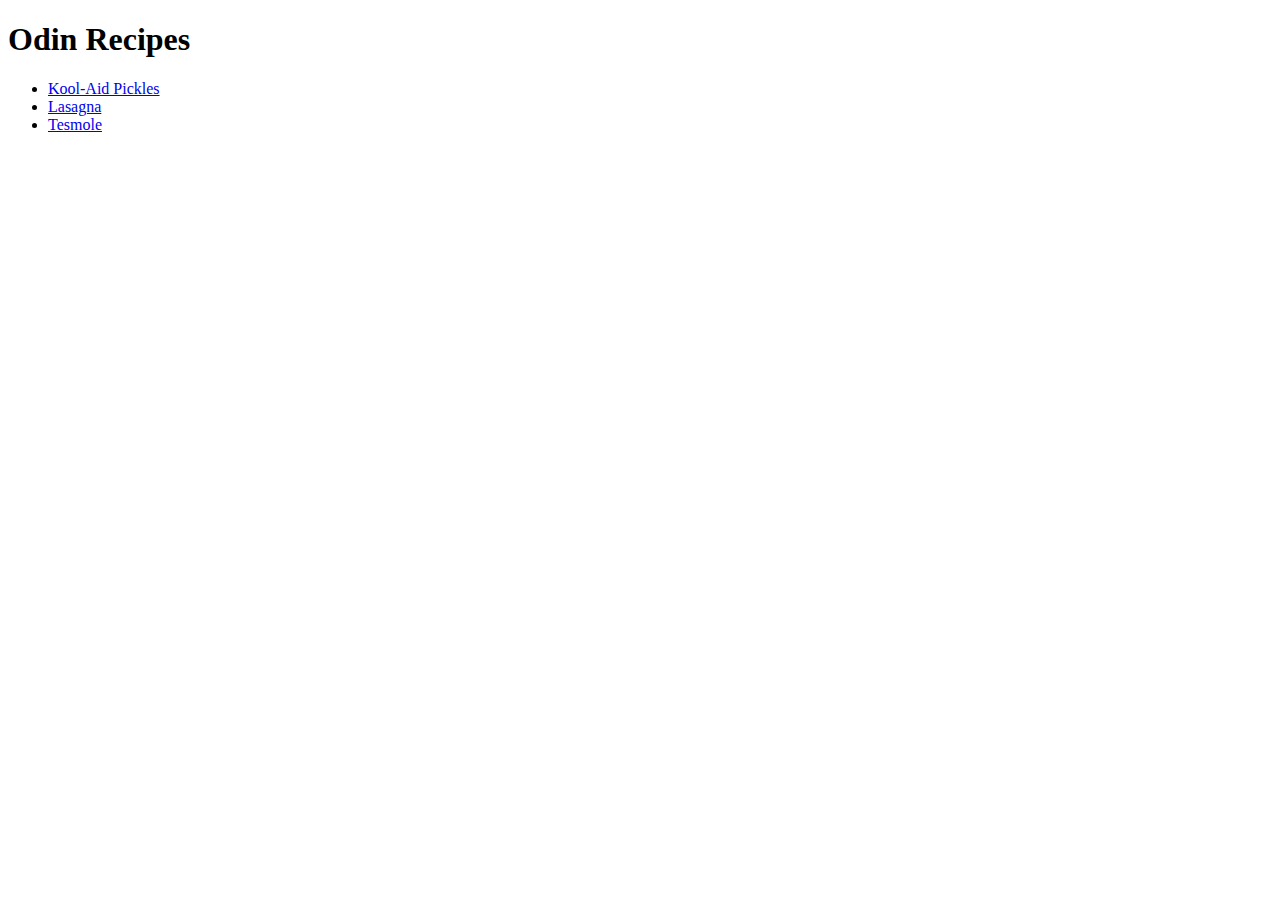
==== index.html @ ff0eb9f0 "created simple recipes website. Only missing recipes for tesmole and lasagna pages" ====
<!DOCTYPE html>
<html lang="en">
<head>
    <meta charset="UTF-8">
    <meta name="viewport" content="width=device-width, initial-scale=1.0">
    <title>Document</title>
</head>
<body>
    <h1>Odin Recipes</h1>
    <ul>

<li><a href="recipes/pickles.html">Kool-Aid Pickles</a></li>
<li><a href="recipes/lasagna.html">Lasagna</a></li>
<li><a href="recipes/tesmole.html">Tesmole</a></li>

    </ul>
    
</body>
</html>
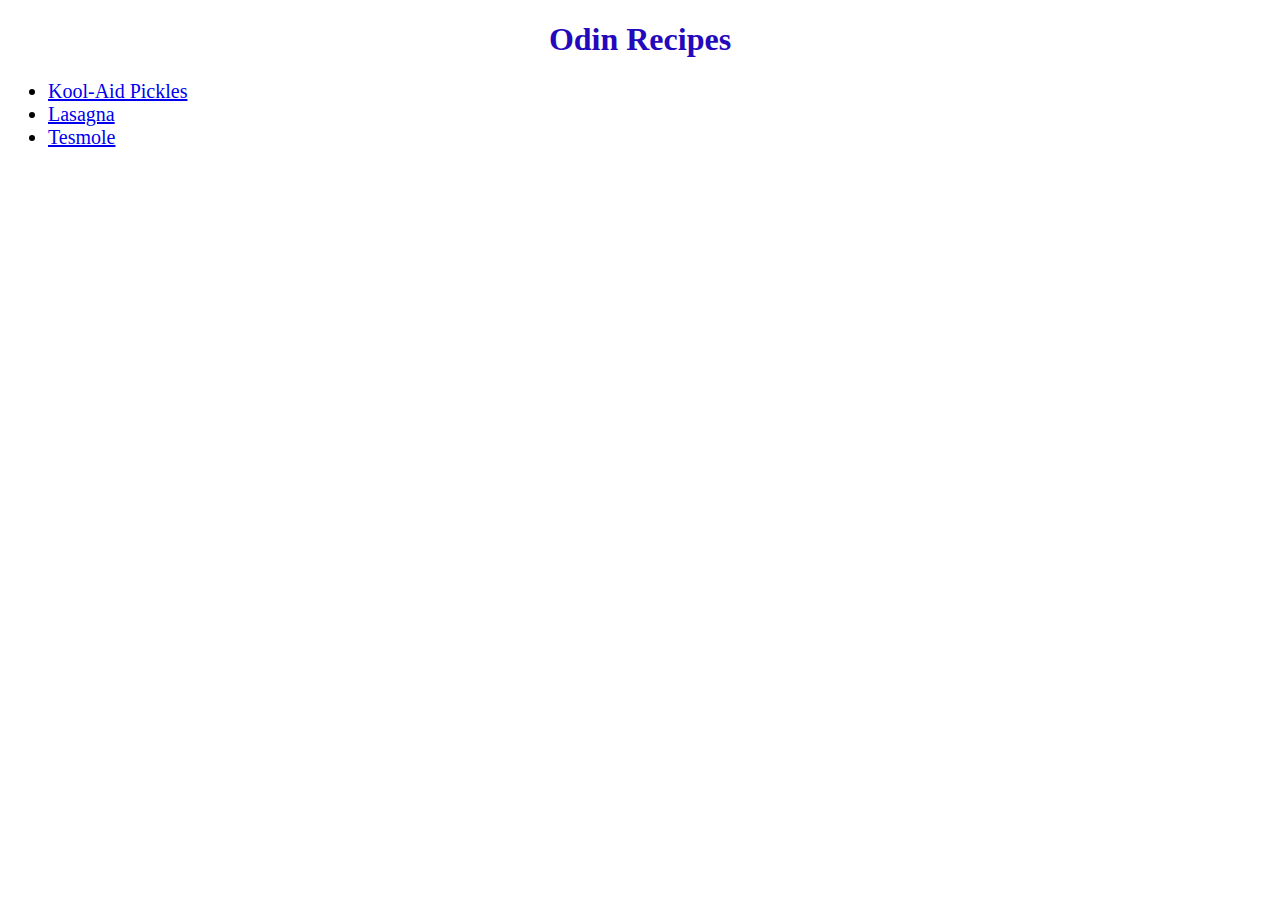
==== commit 12174f7f: "added styling to index.html" ====
--- a/index.html
+++ b/index.html
@@ -4,12 +4,13 @@
     <meta charset="UTF-8">
     <meta name="viewport" content="width=device-width, initial-scale=1.0">
     <title>Document</title>
+    <link rel="stylesheet" href="styles.css">
 </head>
 <body>
-    <h1>Odin Recipes</h1>
+    <h1 >Odin Recipes</h1>
     <ul>
 
-<li><a href="recipes/pickles.html">Kool-Aid Pickles</a></li>
+<li><a href="/pickles.html">Kool-Aid Pickles</a></li>
 <li><a href="recipes/lasagna.html">Lasagna</a></li>
 <li><a href="recipes/tesmole.html">Tesmole</a></li>
 
--- a/styles.css
+++ b/styles.css
@@ -0,0 +1,12 @@
+h1 {
+    color: rgb(36, 9, 188);
+    text-align: center;
+}
+
+h2 {
+    text-align: center;
+}
+
+li {
+    font-size: 20px;
+}